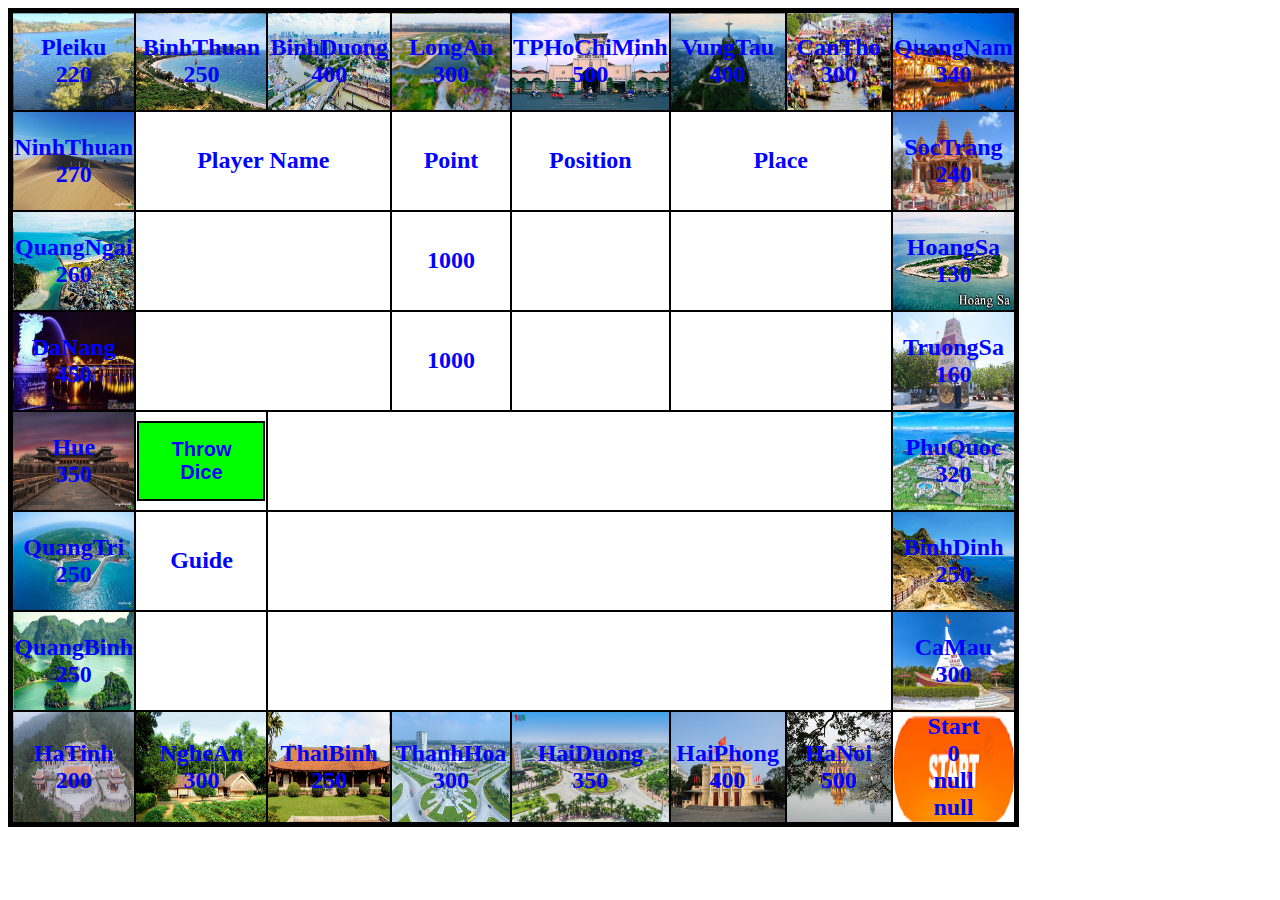
==== index.html @ 5b11d38c "css" ====
<!DOCTYPE html>
<html lang="en">
<head>
    <meta charset="UTF-8">
    <title>Title</title>
    <script src="Place.js"></script>
    <script src="Player.js"></script>
    <script src="Display.js"></script>
    <script src="Moving.js"></script>
    <link rel="stylesheet" href="Theme.css">
</head>
<body>
<table>
    <tr>
        <td id="num-15" style="background-image: url('Anh/Pleiku.jpg')"></td>
        <td id="num-16" style="background-image: url('Anh/BinhThuan.jpg')"></td>
        <td id="num-17" style="background-image: url('Anh/BinhDuong.jpg')"></td>
        <td id="num-18" style="background-image: url('Anh/LongAn.jpg')"></td>
        <td id="num-19" style="background-image: url('Anh/TPHoChiMinh.jpg')"></td>
        <td id="num-20" style="background-image: url('Anh/VungTau.jpg')"></td>
        <td id="num-21" style="background-image: url('Anh/CanTho.jpg')"></td>
        <td id="num-22" style="background-image: url('Anh/QuangNam.jpg')"></td>
    </tr>
    <tr>
        <td id="num-14" style="background-image: url('Anh/NinhThuan.jpg')"></td>
        <td colspan="2">Player Name</td>
        <td>Point</td>
        <td>Position</td>
        <td colspan="2">Place</td>
        <td id="num-23" style="background-image: url('Anh/SocTrang.jpg')"></td>
    </tr>
    <tr>
        <td id="num-13" style="background-image: url('Anh/QuangNgai.jpg')"></td>
        <td id="player1" colspan="2"></td>
        <td id="point1"></td>
        <td id="position1"></td>
        <td id="display1" colspan="2"></td>
        <td id="num-24" style="background-image: url('Anh/HoangSa.jpg')"></td>
    </tr>
    <tr>
        <td id="num-12" style="background-image: url('Anh/DaNang.jpg')"></td>
        <td id="player2" colspan="2"></td>
        <td id="point2"></td>
        <td id="position2"></td>
        <td id="display2" colspan="2"></td>
        <td id="num-25" style="background-image: url('Anh/TruongSa.jpg')"></td>
    </tr>
    <tr>
        <td id="num-11" style="background-image: url('Anh/Hue.jpg')"></td>
        <td><button onclick="throwDice()">Throw Dice</button></td>
        <td colspan="5" id="display"></td>
        <td id="num-26" style="background-image: url('Anh/PhuQuoc.jpg')"></td>
    </tr>
    <tr>
        <td id="num-10" style="background-image: url('Anh/QuangTri.jpg')"></td>
        <td>Guide</td>
        <td colspan="5" id="guide"></td>
        <td id="num-27" style="background-image: url('Anh/BinhDinh.jpg')"></td>
    </tr>
    <tr>
        <td id="num-9" style="background-image: url('Anh/QuangBinh.jpg')"></td>
        <td></td>
        <td colspan="5"></td>
        <td id="num-28" style="background-image: url('Anh/CaMau.jpg')"></td>
    </tr>
    <tr>
        <td id="num-8" style="background-image: url('Anh/HaTinh.jpg')"></td>
        <td id="num-7" style="background-image: url('Anh/NgheAn.jpg')"></td>
        <td id="num-6" style="background-image: url('Anh/ThaiBinh.jpg')"></td>
        <td id="num-5" style="background-image: url('Anh/ThanhHoa.jpg')"></td>
        <td id="num-4" style="background-image: url('Anh/HaiDuong.jpg')"></td>
        <td id="num-3" style="background-image: url('Anh/HaiPhong.jpg')"></td>
        <td id="num-2" style="background-image: url('Anh/HaNoi.jpg')"></td>
        <td id="num-1" style="background-image: url('Anh/Start.jpg')"></td>
    </tr>
</table>
</body>
<script>
    displayAll();
    document.getElementById('num-1').innerHTML += player1.getPlayerName() + "<br>" + player2.getPlayerName();
    let guide = document.getElementById('guide');
    let x = 1;
    let turn = 1;

    function refuse() {
        guide.innerHTML = ""
    }

    function accept(player) {
        let place = arr[x - 1]
        player.point = player.getPoint() - place.getValue()
        if (player.point>=0) {
            player.arrPlayer.push(place);
            document.getElementById("num-" + place.placeId).style.backgroundColor = player.color
            document.getElementById('point'+player.number).innerHTML = player.point;
            guide.innerHTML=""
        } else {
            checkGameOver(player);
            let i =0;
            if(i<player.arrPlayer.length){
                guide.innerHTML="Do "+player.getPlayerName()+" want to sell "+ player.arrPlayer[i].placeName + " with "+ player.arrPlayer[i].placeValue/2+"<br><button type='button' onclick='acceptSell(z)'>Yes</button><button type='button' onclick='refuseSell(z)'>No</button>"
            }
        }
        displayPlaceOfPlayer(place,player);
    }

    let index = 1
    function refuseSell(player){
        if (index<player.arrPlayer.length){
            guide.innerHTML="Do "+player.getPlayerName()+" want to sell "+ player.arrPlayer[index].placeName + " with "+ (player.arrPlayer[index].placeValue/2)+"<br><button onclick='acceptSell(z)'>Yes</button><button onclick='refuseSell(z)'>No</button>"
            index++;
        } else {
            index = 0;
            guide.innerHTML="Do "+player.getPlayerName()+" want to sell "+ player.arrPlayer[index].placeName + " with "+ (player.arrPlayer[index].placeValue/2)+"<br><button onclick='acceptSell(z)'>Yes</button><button onclick='refuseSell(z)'>No</button>"
            index++;
        }
    }

    let index1 =0
    function acceptSell(player){
        let place = arr[x-1]
        player.point = player.point + player.arrPlayer[index1].placeValue/2;
        document.getElementById('point'+player.number).innerHTML = player.point;
        document.getElementById("num-" + player.arrPlayer[index1].placeId).style.backgroundColor = '';
        player.arrPlayer.splice(index1,1);
        displayPlaceOfPlayer(place, player)
        if(player.point <0) {
            checkGameOver(player);
            guide.innerHTML = "Do " + player.getPlayerName() + " want to sell " + player.arrPlayer[index1].placeName + " with " + (player.arrPlayer[index1].placeValue / 2) + "<br><button onclick='acceptSell(z)'>Yes</button><button onclick='refuseSell(z)'>No</button>"
        } else {
                player.arrPlayer.push(place);
                document.getElementById("num-" + place.placeId).style.backgroundColor = player.color;
                document.getElementById('guide').innerHTML= "";
        }
    }
    // function check(player1, player2) {
    //     let place = arr[x-1];
    //     for (let i =0; i<player1.arrPlayer.length;i++){
    //         if (place === player1.arrPlayer[i]) {
    //             guide.innerHTML = "";
    //             break;
    //         } else {
    //             player1.arrPlayer.push(place);
    //             document.getElementById("num-" + place.placeId).style.backgroundColor= player2.color;
    //             guide.innerHTML= "";
    //         }
    //     }
    // }

    function checkGameOver(player){
        if (player.arrPlayer.length==0){
            alert(player.getPlayerName() + " da thua")
        }
    }
    function payWhenVisiting(player1, player2){
        let place = arr[x-1];
        if (document.getElementById('num-'+place.placeId).style.backgroundColor === player1.color) {
            player2.point -= (place.placeValue/4);
            player1.point += (place.placeValue/4);
            alert("Mình xin chứ mình không cướp êiiii!!!");
            guide.innerHTML ="";
        } else if (document.getElementById('num-'+place.placeId).style.backgroundColor === player2.color) {
            player1.point -= (place.placeValue / 4);
            player2.point += (place.placeValue / 4);
            alert("Mình xin chứ mình không cướp êiiii!!!");
            guide.innerHTML ="";
        }
        displayPoint(player1);
        displayPoint(player2);
    }

</script>
</html>
---- Theme.css ----
table {
    border-collapse: collapse;
    border: 5px solid black;
    width: 80%;
    height: 800px;
}
tr {
    height: 100px;
}
td {
    border: 2px solid black;
    width: 12.5%;
    font-size: x-large;
    font-weight: bold;
    color: blue;
    text-align: center;
    background-size: 100% 100%;
}
button {
    background-color: lime;
    border: 2px solid black;
    color: blue;
    padding: 15px 32px;
    font-size: 20px;
    font-weight: bold;
}
body.cotyphu {
    background: url("Anh/Cotyphu.jpg") no-repeat;
    background-size: 100% 100%;
}
button.btn1 {
    margin-left: 900px;
    margin-top: 700px;
}

button.btn2 {
    margin-left: 862px;
    margin-top: 2px;
}
.card {
    margin-top: 10px;
    box-shadow: 0 4px 8px 0 rgba(0,0,0,0.2);
    transition: 0.3s;
    background: #f8f8f8;
    width: 100%;
    border-radius: 10px;
    font-size: 20px;
}

.card:hover {
    box-shadow: 0 8px 16px 0 rgba(0,0,0,0.2);
}

.container {
    padding: 2px 16px;
}
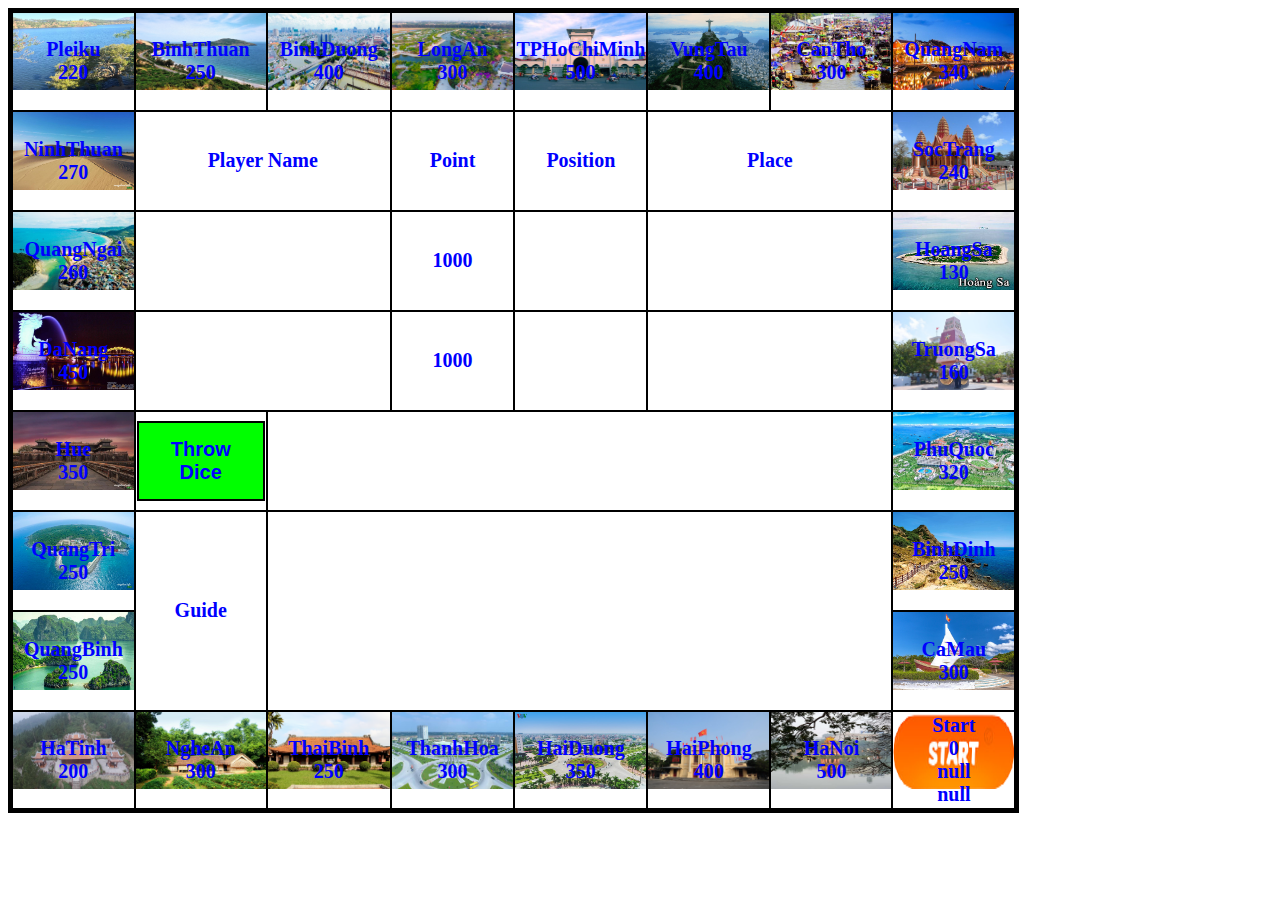
==== commit ea69f2f8: "css" ====
--- a/index.html
+++ b/index.html
@@ -53,14 +53,13 @@
     </tr>
     <tr>
         <td id="num-10" style="background-image: url('Anh/QuangTri.jpg')"></td>
-        <td>Guide</td>
-        <td colspan="5" id="guide"></td>
+        <td rowspan="2">Guide</td>
+        <td rowspan="2" colspan="5" id="guide"></td>
         <td id="num-27" style="background-image: url('Anh/BinhDinh.jpg')"></td>
     </tr>
     <tr>
         <td id="num-9" style="background-image: url('Anh/QuangBinh.jpg')"></td>
-        <td></td>
-        <td colspan="5"></td>
+
         <td id="num-28" style="background-image: url('Anh/CaMau.jpg')"></td>
     </tr>
     <tr>
@@ -79,7 +78,7 @@
     displayAll();
     document.getElementById('num-1').innerHTML += player1.getPlayerName() + "<br>" + player2.getPlayerName();
     let guide = document.getElementById('guide');
-    let x = 1;
+    let indexMove = 1;
     let turn = 1;
 
     function refuse() {
@@ -87,11 +86,11 @@
     }
 
     function accept(player) {
-        let place = arr[x - 1]
-        player.point = player.getPoint() - place.getValue()
+        let place = arr[indexMove - 1];
+        player.point = player.getPoint() - place.getValue();
+        player.arrPlayer.push(place);
+        document.getElementById("num-" + place.placeId).style.backgroundColor = player.color;
         if (player.point>=0) {
-            player.arrPlayer.push(place);
-            document.getElementById("num-" + place.placeId).style.backgroundColor = player.color
             document.getElementById('point'+player.number).innerHTML = player.point;
             guide.innerHTML=""
         } else {
@@ -118,7 +117,7 @@
 
     let index1 =0
     function acceptSell(player){
-        let place = arr[x-1]
+        let place = arr[indexMove-1]
         player.point = player.point + player.arrPlayer[index1].placeValue/2;
         document.getElementById('point'+player.number).innerHTML = player.point;
         document.getElementById("num-" + player.arrPlayer[index1].placeId).style.backgroundColor = '';
@@ -128,9 +127,8 @@
             checkGameOver(player);
             guide.innerHTML = "Do " + player.getPlayerName() + " want to sell " + player.arrPlayer[index1].placeName + " with " + (player.arrPlayer[index1].placeValue / 2) + "<br><button onclick='acceptSell(z)'>Yes</button><button onclick='refuseSell(z)'>No</button>"
         } else {
-                player.arrPlayer.push(place);
-                document.getElementById("num-" + place.placeId).style.backgroundColor = player.color;
-                document.getElementById('guide').innerHTML= "";
+            player.arrPlayer.push(place);
+            guide.innerHTML= "";
         }
     }
     // function check(player1, player2) {
@@ -146,6 +144,12 @@
     //         }
     //     }
     // }
+    function check(player) {
+        let place = arr[indexMove-1];
+        if (player.arrPlayer.indexOf(place) === -1) {
+            return true;
+        }
+    }
 
     function checkGameOver(player){
         if (player.arrPlayer.length==0){
@@ -153,17 +157,21 @@
         }
     }
     function payWhenVisiting(player1, player2){
-        let place = arr[x-1];
-        if (document.getElementById('num-'+place.placeId).style.backgroundColor === player1.color) {
-            player2.point -= (place.placeValue/4);
-            player1.point += (place.placeValue/4);
-            alert("Mình xin chứ mình không cướp êiiii!!!");
-            guide.innerHTML ="";
-        } else if (document.getElementById('num-'+place.placeId).style.backgroundColor === player2.color) {
-            player1.point -= (place.placeValue / 4);
-            player2.point += (place.placeValue / 4);
-            alert("Mình xin chứ mình không cướp êiiii!!!");
-            guide.innerHTML ="";
+        let place = arr[indexMove-1];
+        if (check(player2)){
+            if (document.getElementById('num-'+place.placeId).style.backgroundColor === player1.color) {
+                player2.point -= (place.placeValue/4);
+                player1.point += (place.placeValue/4);
+                alert("Mình xin chứ mình không cướp êiiii!!!");
+                guide.innerHTML ="";
+            }
+        } else if (check(player1)){
+            if (document.getElementById('num-'+place.placeId).style.backgroundColor === player2.color) {
+                player1.point -= (place.placeValue / 4);
+                player2.point += (place.placeValue / 4);
+                alert("Mình xin chứ mình không cướp êiiii!!!");
+                guide.innerHTML ="";
+            }
         }
         displayPoint(player1);
         displayPoint(player2);
--- a/Theme.css
+++ b/Theme.css
@@ -8,13 +8,14 @@
     height: 100px;
 }
 td {
+    background: no-repeat;
     border: 2px solid black;
     width: 12.5%;
-    font-size: x-large;
+    font-size: 20px;
     font-weight: bold;
     color: blue;
     text-align: center;
-    background-size: 100% 100%;
+    background-size: 100% 80%;
 }
 button {
     background-color: lime;
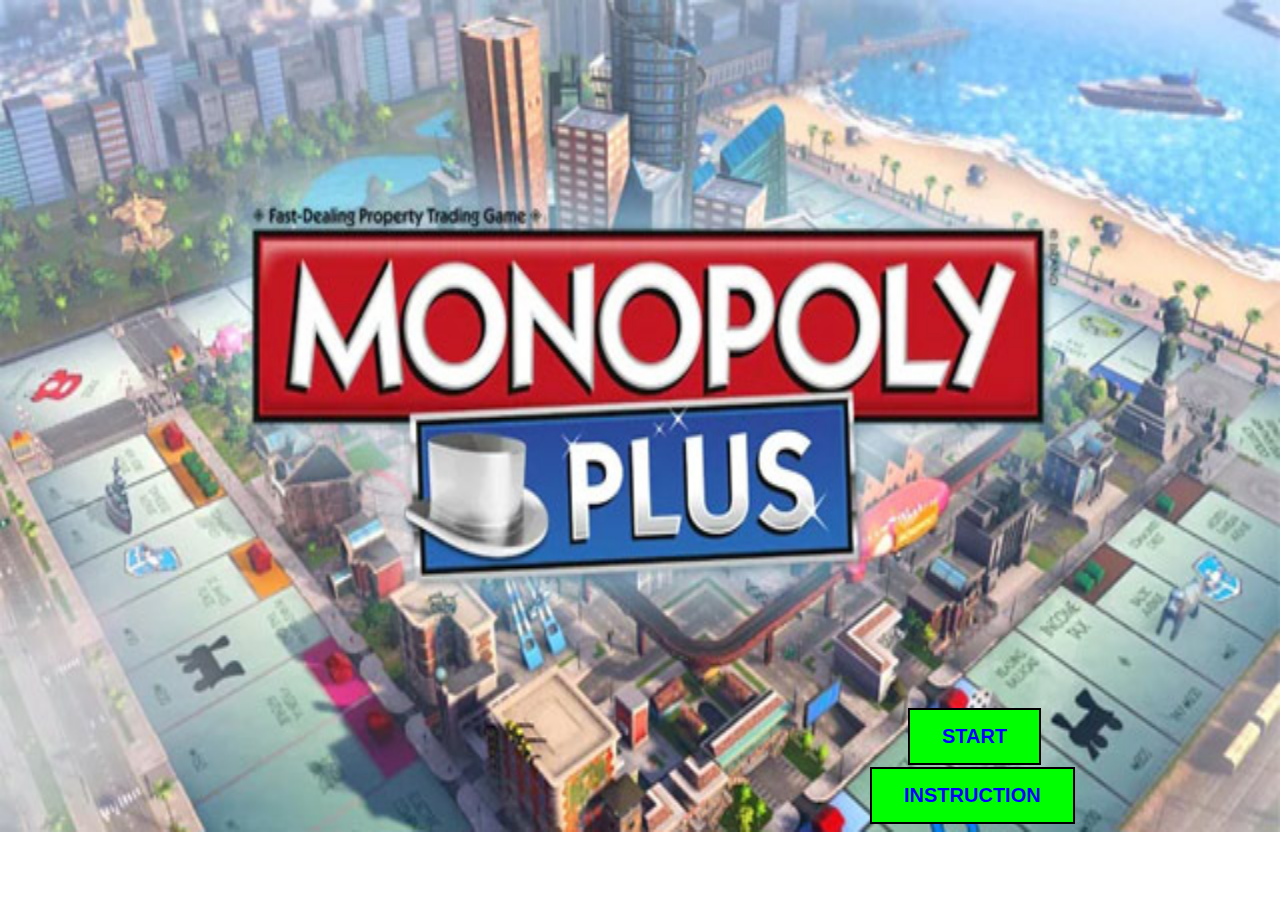
==== commit fceb7e2a: "css" ====
--- a/index.html
+++ b/index.html
@@ -3,179 +3,46 @@
 <head>
     <meta charset="UTF-8">
     <title>Title</title>
-    <script src="Place.js"></script>
-    <script src="Player.js"></script>
-    <script src="Display.js"></script>
-    <script src="Moving.js"></script>
-    <link rel="stylesheet" href="Theme.css">
+    <link rel="stylesheet" href="Theme/Theme.css">
 </head>
-<body>
-<table>
-    <tr>
-        <td id="num-15" style="background-image: url('Anh/Pleiku.jpg')"></td>
-        <td id="num-16" style="background-image: url('Anh/BinhThuan.jpg')"></td>
-        <td id="num-17" style="background-image: url('Anh/BinhDuong.jpg')"></td>
-        <td id="num-18" style="background-image: url('Anh/LongAn.jpg')"></td>
-        <td id="num-19" style="background-image: url('Anh/TPHoChiMinh.jpg')"></td>
-        <td id="num-20" style="background-image: url('Anh/VungTau.jpg')"></td>
-        <td id="num-21" style="background-image: url('Anh/CanTho.jpg')"></td>
-        <td id="num-22" style="background-image: url('Anh/QuangNam.jpg')"></td>
-    </tr>
-    <tr>
-        <td id="num-14" style="background-image: url('Anh/NinhThuan.jpg')"></td>
-        <td colspan="2">Player Name</td>
-        <td>Point</td>
-        <td>Position</td>
-        <td colspan="2">Place</td>
-        <td id="num-23" style="background-image: url('Anh/SocTrang.jpg')"></td>
-    </tr>
-    <tr>
-        <td id="num-13" style="background-image: url('Anh/QuangNgai.jpg')"></td>
-        <td id="player1" colspan="2"></td>
-        <td id="point1"></td>
-        <td id="position1"></td>
-        <td id="display1" colspan="2"></td>
-        <td id="num-24" style="background-image: url('Anh/HoangSa.jpg')"></td>
-    </tr>
-    <tr>
-        <td id="num-12" style="background-image: url('Anh/DaNang.jpg')"></td>
-        <td id="player2" colspan="2"></td>
-        <td id="point2"></td>
-        <td id="position2"></td>
-        <td id="display2" colspan="2"></td>
-        <td id="num-25" style="background-image: url('Anh/TruongSa.jpg')"></td>
-    </tr>
-    <tr>
-        <td id="num-11" style="background-image: url('Anh/Hue.jpg')"></td>
-        <td><button onclick="throwDice()">Throw Dice</button></td>
-        <td colspan="5" id="display"></td>
-        <td id="num-26" style="background-image: url('Anh/PhuQuoc.jpg')"></td>
-    </tr>
-    <tr>
-        <td id="num-10" style="background-image: url('Anh/QuangTri.jpg')"></td>
-        <td rowspan="2">Guide</td>
-        <td rowspan="2" colspan="5" id="guide"></td>
-        <td id="num-27" style="background-image: url('Anh/BinhDinh.jpg')"></td>
-    </tr>
-    <tr>
-        <td id="num-9" style="background-image: url('Anh/QuangBinh.jpg')"></td>
+<body class="cotyphu">
 
-        <td id="num-28" style="background-image: url('Anh/CaMau.jpg')"></td>
-    </tr>
-    <tr>
-        <td id="num-8" style="background-image: url('Anh/HaTinh.jpg')"></td>
-        <td id="num-7" style="background-image: url('Anh/NgheAn.jpg')"></td>
-        <td id="num-6" style="background-image: url('Anh/ThaiBinh.jpg')"></td>
-        <td id="num-5" style="background-image: url('Anh/ThanhHoa.jpg')"></td>
-        <td id="num-4" style="background-image: url('Anh/HaiDuong.jpg')"></td>
-        <td id="num-3" style="background-image: url('Anh/HaiPhong.jpg')"></td>
-        <td id="num-2" style="background-image: url('Anh/HaNoi.jpg')"></td>
-        <td id="num-1" style="background-image: url('Anh/Start.jpg')"></td>
-    </tr>
-</table>
+<button onclick="startGame()" class="btn1" >START</button>
+<button onclick="tutorial()" class="btn2">INSTRUCTION</button>
+
+<div class="card" id="hd" style="display: none">
+    <div class="container">
+        <h2>HƯỚNG DẪN CHƠI</h2>
+        <form>
+            Mục đích của trò chơi cờ tỷ phú đó là để cho người chơi trở nên giàu có - tức tích lũy được nhiều tài sản và sử dụng được tiền một cách hiệu quả.
+            <br>
+            Số người chơi:  2 người chơi
+            <br>
+            Bắt đầu trò chơi: Các người chơi sẽ bắt đầu tại ô Start.
+            <br>
+            Các người chơi chơi lần lượt như sau:
+            <br>
+            - Click chuột vào ô ThrowDice
+            <br>
+            - Khi di chuyển đến ô đất nào trên bảng chơi, bạn có thể lựa chọn mua ô đất đó với giá trị hiển thị trên ô.
+            <br>
+            - Khi lượt của bạn kết thúc, đến lượt người bên trái của bạn đi tương tự.
+            <br>
+            Điều kiện chiến thắng của game:
+            <br>
+            - Trò chơi có thể coi là kết thúc khi những người chơi khác bị phá sản tức hết tiền và hết đất, chỉ còn duy nhất người chơi cuối cùng chưa phá sản là người chiến thắng.
+            <br>
+            Người chơi bị coi là Phá sản: nếu bị nợ bạn chơi hoặc ngân hàng nhiều tiền hơn khả năng chi trả của mình. Nếu đó là nợ người chơi thì bạn phải giao toàn bộ tài sản và tiền mặt của mình cho chủ nợ. Nhưng trước khi giao lại tài sản, các ô đất phải được bán lại cho ngân hàng để lấy tiền mặt.
+        </form>
+    </div>
+</div>
 </body>
 <script>
-    displayAll();
-    document.getElementById('num-1').innerHTML += player1.getPlayerName() + "<br>" + player2.getPlayerName();
-    let guide = document.getElementById('guide');
-    let indexMove = 1;
-    let turn = 1;
-
-    function refuse() {
-        guide.innerHTML = ""
+    function startGame() {
+        window.location.href = "index1.html";
     }
-
-    function accept(player) {
-        let place = arr[indexMove - 1];
-        player.point = player.getPoint() - place.getValue();
-        player.arrPlayer.push(place);
-        document.getElementById("num-" + place.placeId).style.backgroundColor = player.color;
-        if (player.point>=0) {
-            document.getElementById('point'+player.number).innerHTML = player.point;
-            guide.innerHTML=""
-        } else {
-            checkGameOver(player);
-            let i =0;
-            if(i<player.arrPlayer.length){
-                guide.innerHTML="Do "+player.getPlayerName()+" want to sell "+ player.arrPlayer[i].placeName + " with "+ player.arrPlayer[i].placeValue/2+"<br><button type='button' onclick='acceptSell(z)'>Yes</button><button type='button' onclick='refuseSell(z)'>No</button>"
-            }
-        }
-        displayPlaceOfPlayer(place,player);
+    function tutorial() {
+        document.getElementById('hd').style.display = 'block'
     }
-
-    let index = 1
-    function refuseSell(player){
-        if (index<player.arrPlayer.length){
-            guide.innerHTML="Do "+player.getPlayerName()+" want to sell "+ player.arrPlayer[index].placeName + " with "+ (player.arrPlayer[index].placeValue/2)+"<br><button onclick='acceptSell(z)'>Yes</button><button onclick='refuseSell(z)'>No</button>"
-            index++;
-        } else {
-            index = 0;
-            guide.innerHTML="Do "+player.getPlayerName()+" want to sell "+ player.arrPlayer[index].placeName + " with "+ (player.arrPlayer[index].placeValue/2)+"<br><button onclick='acceptSell(z)'>Yes</button><button onclick='refuseSell(z)'>No</button>"
-            index++;
-        }
-    }
-
-    let index1 =0
-    function acceptSell(player){
-        let place = arr[indexMove-1]
-        player.point = player.point + player.arrPlayer[index1].placeValue/2;
-        document.getElementById('point'+player.number).innerHTML = player.point;
-        document.getElementById("num-" + player.arrPlayer[index1].placeId).style.backgroundColor = '';
-        player.arrPlayer.splice(index1,1);
-        displayPlaceOfPlayer(place, player)
-        if(player.point <0) {
-            checkGameOver(player);
-            guide.innerHTML = "Do " + player.getPlayerName() + " want to sell " + player.arrPlayer[index1].placeName + " with " + (player.arrPlayer[index1].placeValue / 2) + "<br><button onclick='acceptSell(z)'>Yes</button><button onclick='refuseSell(z)'>No</button>"
-        } else {
-            player.arrPlayer.push(place);
-            guide.innerHTML= "";
-        }
-    }
-    // function check(player1, player2) {
-    //     let place = arr[x-1];
-    //     for (let i =0; i<player1.arrPlayer.length;i++){
-    //         if (place === player1.arrPlayer[i]) {
-    //             guide.innerHTML = "";
-    //             break;
-    //         } else {
-    //             player1.arrPlayer.push(place);
-    //             document.getElementById("num-" + place.placeId).style.backgroundColor= player2.color;
-    //             guide.innerHTML= "";
-    //         }
-    //     }
-    // }
-    function check(player) {
-        let place = arr[indexMove-1];
-        if (player.arrPlayer.indexOf(place) === -1) {
-            return true;
-        }
-    }
-
-    function checkGameOver(player){
-        if (player.arrPlayer.length==0){
-            alert(player.getPlayerName() + " da thua")
-        }
-    }
-    function payWhenVisiting(player1, player2){
-        let place = arr[indexMove-1];
-        if (check(player2)){
-            if (document.getElementById('num-'+place.placeId).style.backgroundColor === player1.color) {
-                player2.point -= (place.placeValue/4);
-                player1.point += (place.placeValue/4);
-                alert("Mình xin chứ mình không cướp êiiii!!!");
-                guide.innerHTML ="";
-            }
-        } else if (check(player1)){
-            if (document.getElementById('num-'+place.placeId).style.backgroundColor === player2.color) {
-                player1.point -= (place.placeValue / 4);
-                player2.point += (place.placeValue / 4);
-                alert("Mình xin chứ mình không cướp êiiii!!!");
-                guide.innerHTML ="";
-            }
-        }
-        displayPoint(player1);
-        displayPoint(player2);
-    }
-
 </script>
 </html>--- a/Theme/Theme.css
+++ b/Theme/Theme.css
@@ -0,0 +1,57 @@
+table {
+    border-collapse: collapse;
+    border: 5px solid black;
+    width: 80%;
+    height: 800px;
+}
+tr {
+    height: 100px;
+}
+td {
+    background: no-repeat;
+    border: 2px solid black;
+    width: 12.5%;
+    font-size: 20px;
+    font-weight: bold;
+    color: blue;
+    text-align: center;
+    background-size: 100% 80%;
+}
+button {
+    background-color: lime;
+    border: 2px solid black;
+    color: blue;
+    padding: 15px 32px;
+    font-size: 20px;
+    font-weight: bold;
+}
+body.cotyphu {
+    background: url("../Anh/Cotyphu.jpg") no-repeat;
+    background-size: 100% 100%;
+}
+button.btn1 {
+    margin-left: 900px;
+    margin-top: 700px;
+}
+
+button.btn2 {
+    margin-left: 862px;
+    margin-top: 2px;
+}
+.card {
+    margin-top: 10px;
+    box-shadow: 0 4px 8px 0 rgba(0,0,0,0.2);
+    transition: 0.3s;
+    background: #f8f8f8;
+    width: 100%;
+    border-radius: 10px;
+    font-size: 20px;
+}
+
+.card:hover {
+    box-shadow: 0 8px 16px 0 rgba(0,0,0,0.2);
+}
+
+.container {
+    padding: 2px 16px;
+}
